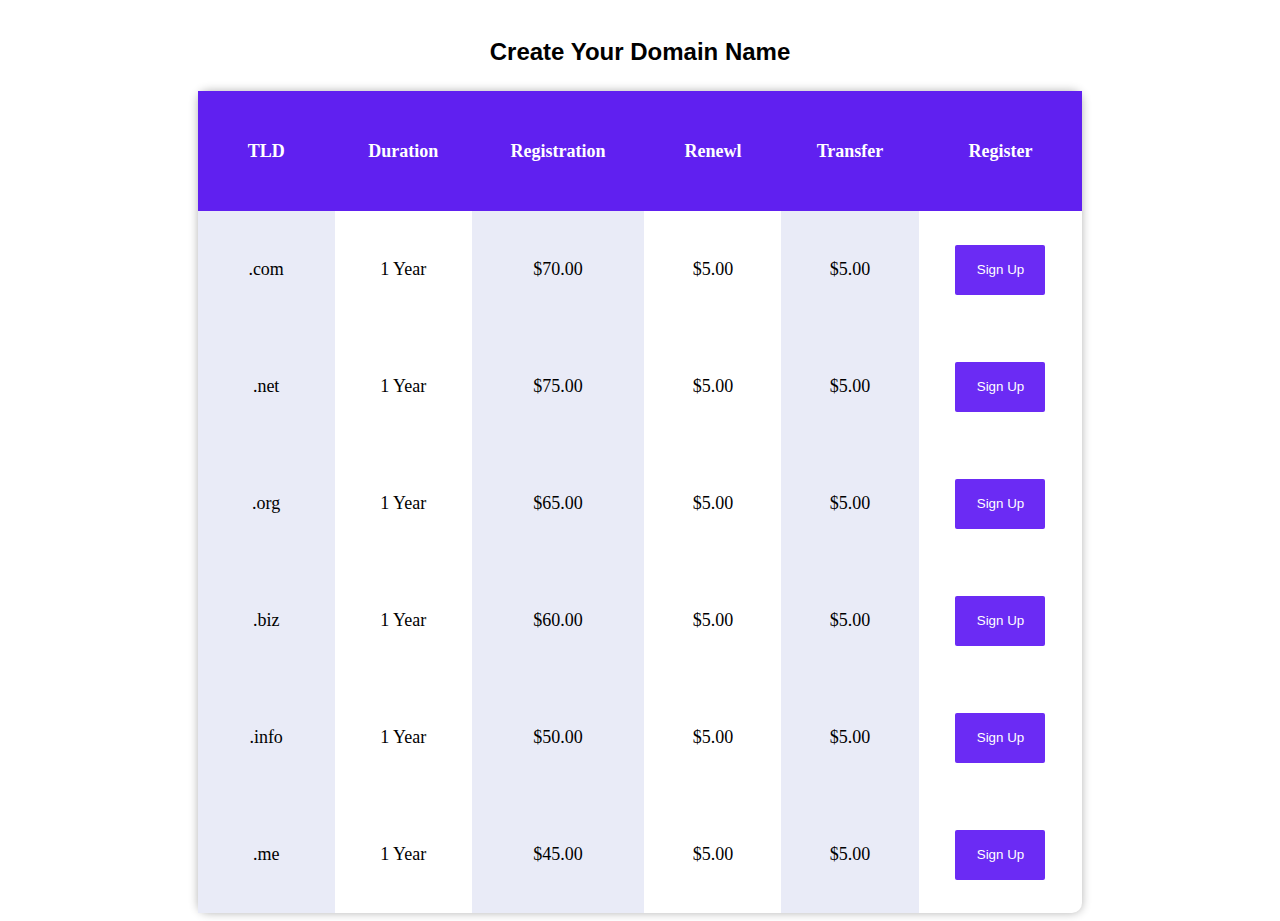
==== 2.html @ de059864 "Add files via upload" ====
<!DOCTYPE html>
<html lang="en">

<head>
    <meta charset="UTF-8">
    <meta name="viewport" content="width=device-width, initial-scale=1.0">

    <!-- title for the website -->
    <title>Table - 2</title>


    <!-- styles -->
    <style>
        /* style for the header text */
        h2 {
            text-align: center;
            margin-top: 3%;
            font-family: 'Segoe UI', Tahoma, Geneva, Verdana, sans-serif;
        }

        /* styles for the container */
        .container {

            width: 70%;
            margin-left: 15%;
            margin-right: 15%;
            margin-top: 2%;
            height: auto;
            /* background shadow for the container */
            box-shadow: 0px 0px 10px rgba(0, 0, 0, 0.301);

            border-radius: 10px;
        }

        /* styles for the table tag */
        table {
            width: 100%;
            text-align: center;
            border-collapse: collapse;
            font-size: 18px;
            border-radius: 10px;

        }


        /* styles for the table headers */
        .headers {
            background-color: #6020f0;
            height: 120px;
            color: white;

        }

        td {
            height: 115px;
            width: 75px;
        }

        /* style for the button */
        button {
            background-color: #6b2bf4;
            color: white;
            border: none;
            border-radius: 2px;
            height: 50px;
            width: 90px;
            transition: all .5s ease-in-out;
        }

        /* style for the button (it works when mouse moves ) */
        button:hover {
            background-color: #ffffff;
            color: #6b2bf4;
            border: 2px solid #6b2bf4;
        }

        .dif {
            background-color: #e9ebf7;
        }
    </style>


</head>

<body>


    <!-- header -->
    <h2>
        Create Your Domain Name
    </h2>


    <!-- container -->
    <div class="container">

        <!-- table -->
        <table>

            <!-- table headers -->
            <tr class="headers">
                <th>TLD</th>
                <th>Duration</th>
                <th>Registration</th>
                <th>Renewl</th>
                <th>Transfer</th>
                <th>Register</th>
            </tr>

            <!-- 1 -->
            <tr>
                <td class="dif">.com</td>
                <td>1 Year</td>
                <td class="dif">$70.00</td>
                <td>$5.00</td>
                <td class="dif">$5.00</td>
                <td>

                    <button>
                        Sign Up
                    </button>

                </td>
            </tr>

            <!-- 2 -->
            <tr>
                <td class="dif">.net</td>
                <td>1 Year</td>
                <td class="dif">$75.00</td>
                <td>$5.00</td>
                <td class="dif">$5.00</td>
                <td>

                    <button>
                        Sign Up
                    </button>

                </td>
            </tr>



            <!-- 3 -->
            <tr>
                <td class="dif">.org</td>
                <td>1 Year</td>
                <td class="dif">$65.00</td>
                <td>$5.00</td>
                <td class="dif">$5.00</td>
                <td>

                    <button>
                        Sign Up
                    </button>

                </td>
            </tr>


            <!-- 4 -->
            <tr>
                <td class="dif">.biz</td>
                <td>1 Year</td>
                <td class="dif">$60.00</td>
                <td>$5.00</td>
                <td class="dif">$5.00</td>
                <td>

                    <button>
                        Sign Up
                    </button>

                </td>
            </tr>


            <!-- 5 -->
            <tr>
                <td class="dif">.info</td>
                <td>1 Year</td>
                <td class="dif">$50.00</td>
                <td>$5.00</td>
                <td class="dif">$5.00</td>
                <td>

                    <button>
                        Sign Up
                    </button>

                </td>
            </tr>


            <!-- 6 -->

            <tr>
                <td class="dif">.me</td>
                <td>1 Year</td>
                <td class="dif">$45.00</td>
                <td>$5.00</td>
                <td class="dif">$5.00</td>
                <td>

                    <button>
                        Sign Up
                    </button>

                </td>
            </tr>





        </table>

    </div>


</body>

</html>
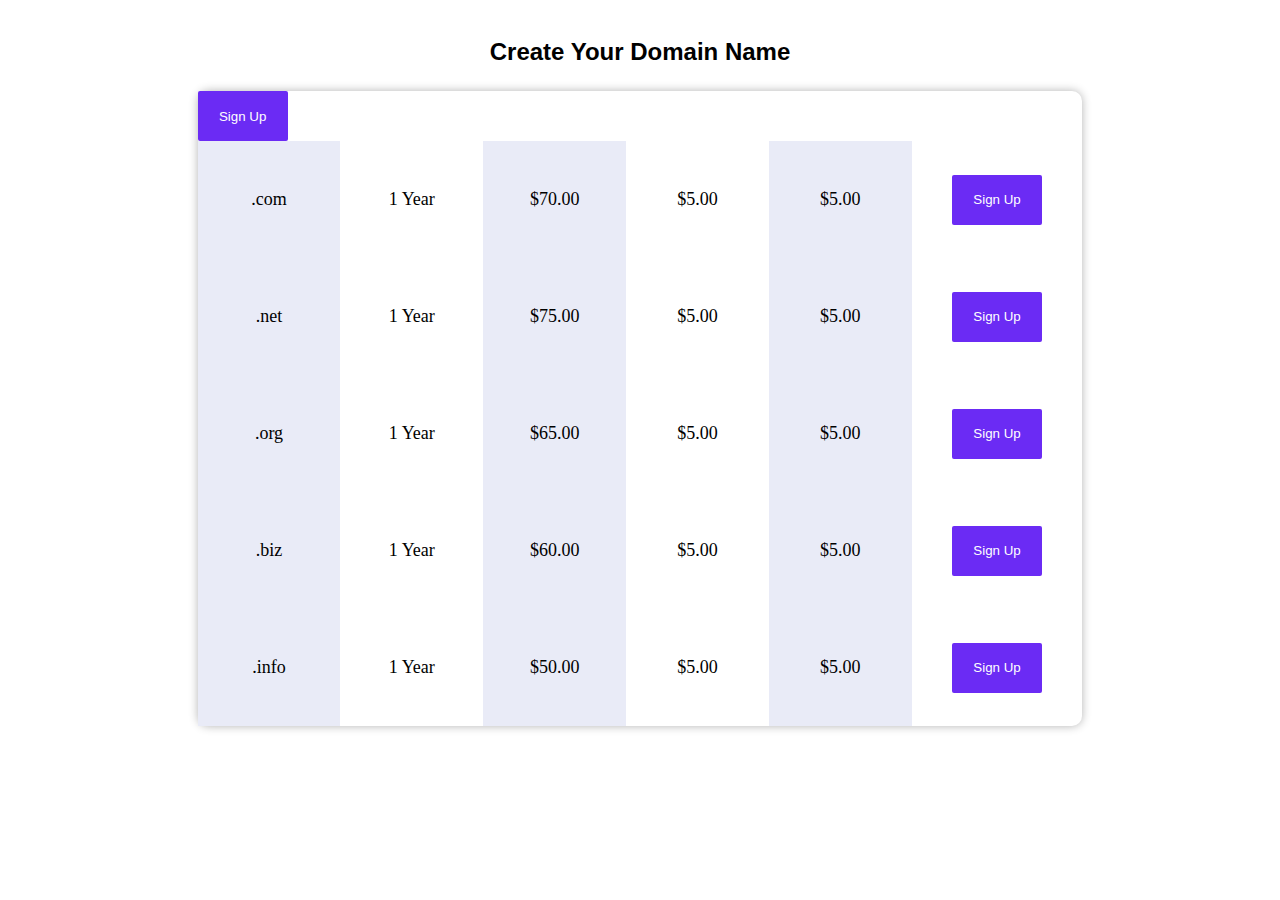
==== commit 09ea69a6: "Update 2.html" ====
--- a/2.html
+++ b/2.html
@@ -98,13 +98,7 @@
         <table>
 
             <!-- table headers -->
-            <tr class="headers">
-                <th>TLD</th>
-                <th>Duration</th>
-                <th>Registration</th>
-                <th>Renewl</th>
-                <th>Transfer</th>
-                <th>Register</th>
+            
             </tr>
 
             <!-- 1 -->
@@ -195,12 +189,7 @@
             <!-- 6 -->
 
             <tr>
-                <td class="dif">.me</td>
-                <td>1 Year</td>
-                <td class="dif">$45.00</td>
-                <td>$5.00</td>
-                <td class="dif">$5.00</td>
-                <td>
+             
 
                     <button>
                         Sign Up
@@ -220,4 +209,4 @@
 
 </body>
 
-</html>+</html>
